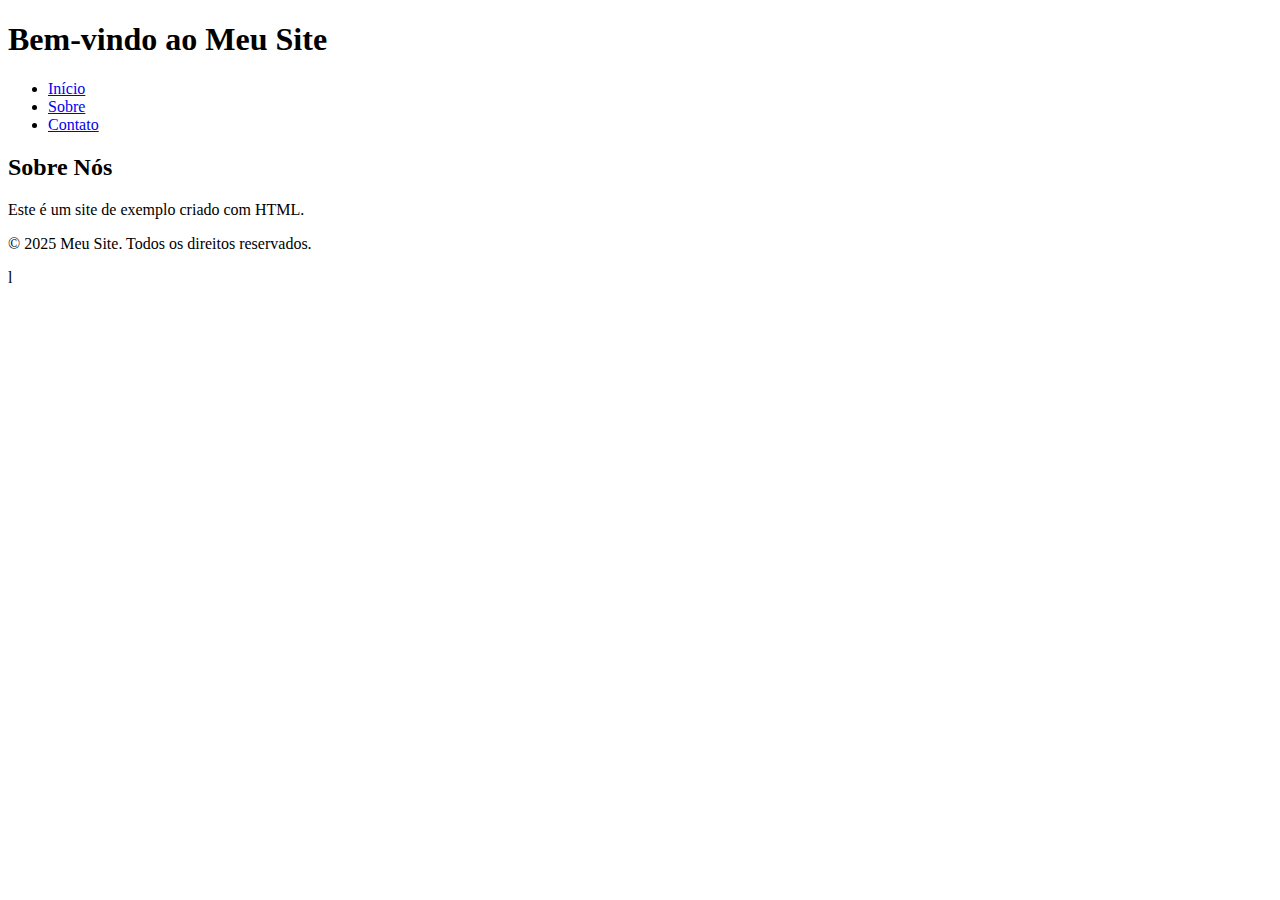
==== index.html @ 1d207eb8 "começou" ====
<!DOCTYPE html>
<html lang="pt-BR">
<head>
    <meta charset="UTF-8">
    <meta name="viewport" content="width=device-width, initial-scale=1.0">
    <title>Art Life Developer</title>
</head>
<body>
    <header>
        <h1>Bem-vindo ao Meu Site</h1>
    </header>

    <nav>
        <ul>
            <li><a href="#">Início</a></li>
            <li><a href="#">Sobre</a></li>
            <li><a href="#">Contato</a></li>
        </ul>
    </nav>

    <section>
        <h2>Sobre Nós</h2>
        <p>Este é um site de exemplo criado com HTML.</p>
    </section>

    <footer>
        <p>&copy; 2025 Meu Site. Todos os direitos reservados.</p>
    </footer>
</body>
</html>
l
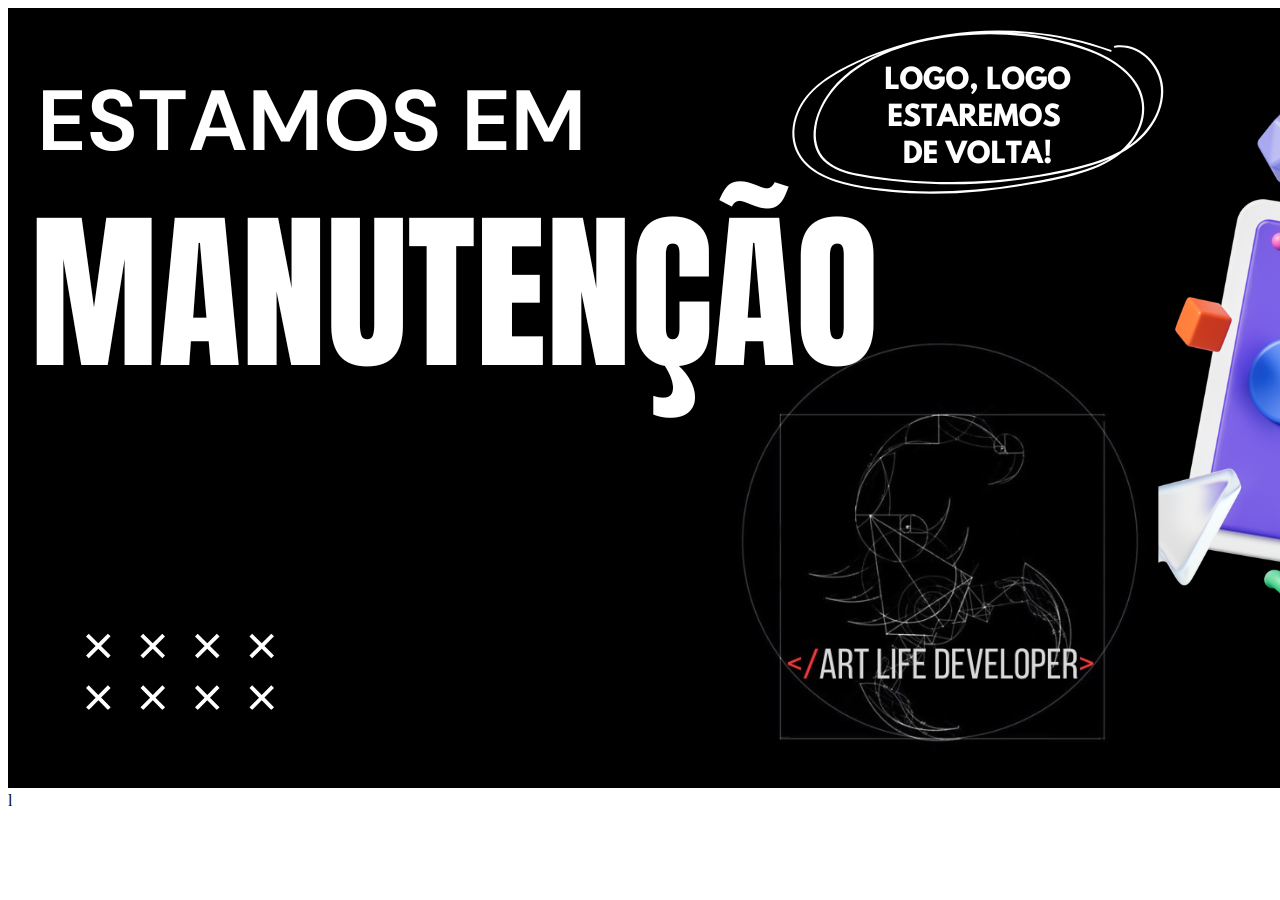
==== commit 5f33ecb4: "alteracao" ====
--- a/index.html
+++ b/index.html
@@ -7,25 +7,9 @@
 </head>
 <body>
     <header>
-        <h1>Bem-vindo ao Meu Site</h1>
+        <img src="imagens/manutencao.png" alt="">
     </header>
 
-    <nav>
-        <ul>
-            <li><a href="#">Início</a></li>
-            <li><a href="#">Sobre</a></li>
-            <li><a href="#">Contato</a></li>
-        </ul>
-    </nav>
-
-    <section>
-        <h2>Sobre Nós</h2>
-        <p>Este é um site de exemplo criado com HTML.</p>
-    </section>
-
-    <footer>
-        <p>&copy; 2025 Meu Site. Todos os direitos reservados.</p>
-    </footer>
 </body>
 </html>
 l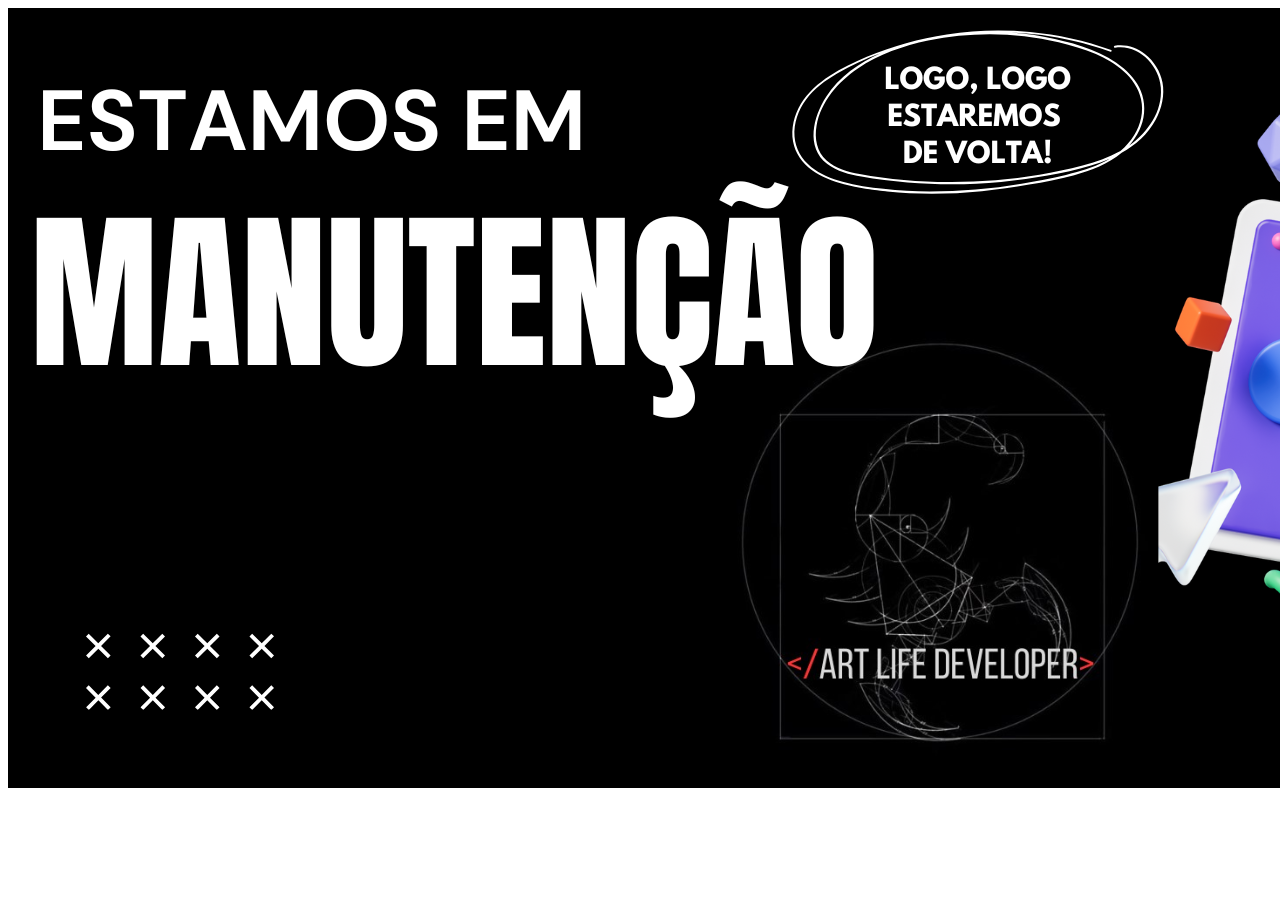
==== commit f264467e: "css" ====
--- a/index.html
+++ b/index.html
@@ -7,9 +7,9 @@
 </head>
 <body>
     <header>
+        <link rel="stylesheet" href="style.css">
         <img src="imagens/manutencao.png" alt="">
     </header>
 
 </body>
 </html>
-l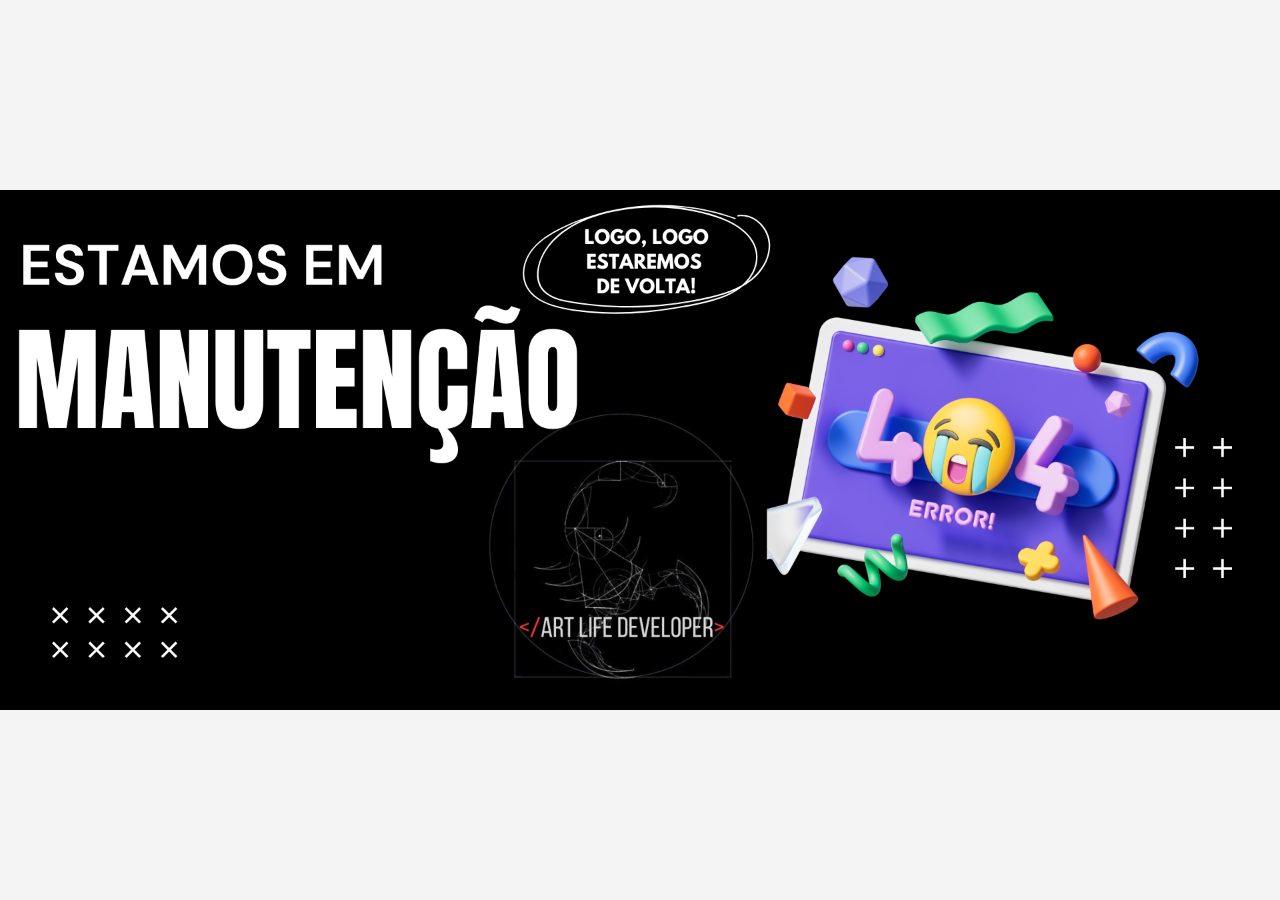
==== commit 4e3b41cd: "css" ====
--- a/index.html
+++ b/index.html
@@ -6,8 +6,11 @@
     <title>Art Life Developer</title>
 </head>
 <body>
+    <link rel="stylesheet" href="style.css">
+
     <header>
-        <link rel="stylesheet" href="style.css">
+        <link rel="stylesheet" href="css/style.css">
+
         <img src="imagens/manutencao.png" alt="">
     </header>
 
--- a/css/style.css
+++ b/css/style.css
@@ -0,0 +1,21 @@
+body {
+    margin: 0;
+    padding: 0;
+    display: flex;
+    justify-content: center;
+    align-items: center;
+    height: 100vh; /* Ocupa 100% da altura da tela */
+    background-color: #f4f4f4; /* Cor de fundo opcional */
+}
+
+header {
+    display: flex;
+    justify-content: center;
+    align-items: center;
+    width: 100%;
+}
+
+header img {
+    max-width: 100%;
+    height: auto;
+}